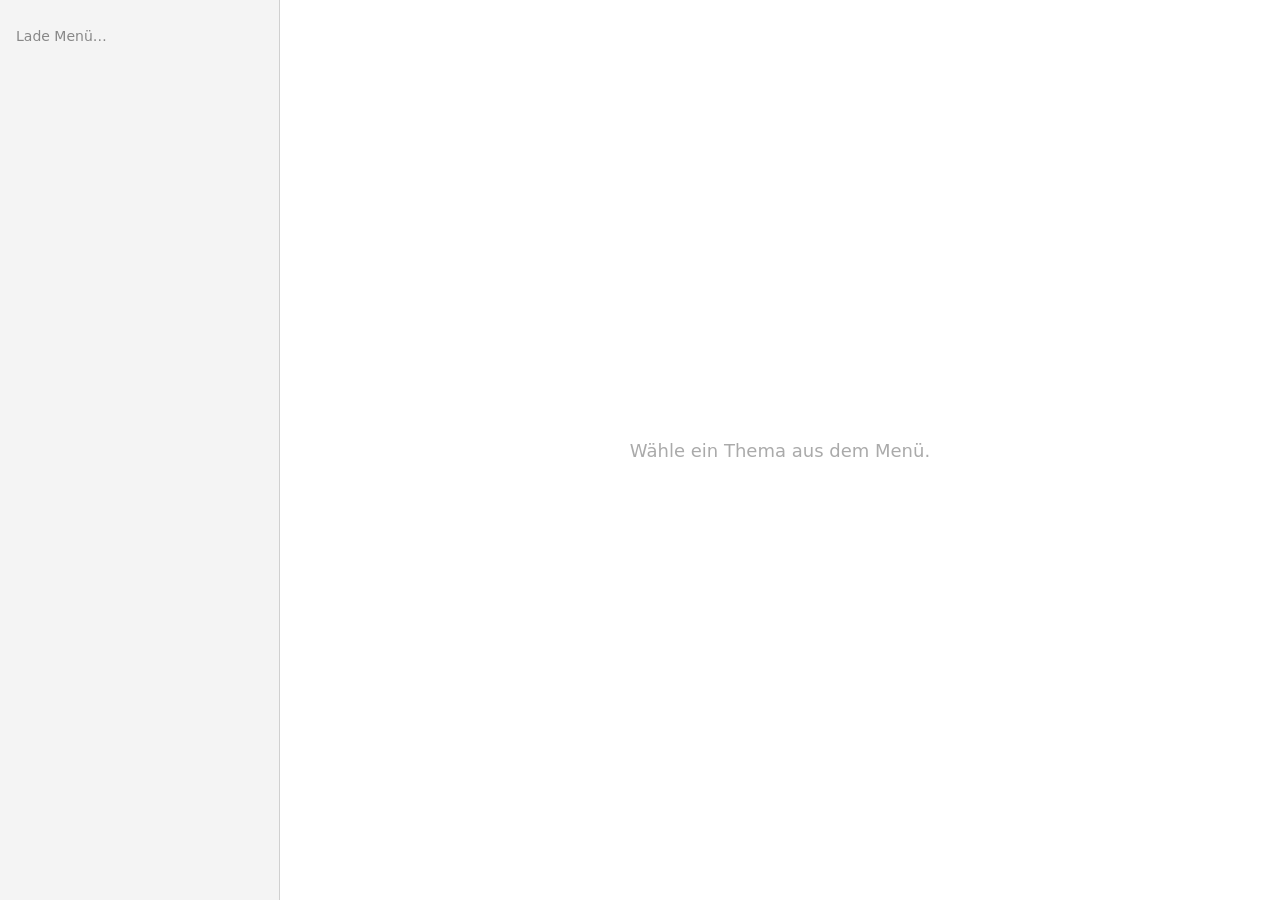
==== web/index.html @ fe32f422 "feat: HTML skeleton, CSS layout, mock data for frontend dev Co-Authored-By: Claude Sonnet 4.6 <norep" ====
<!DOCTYPE html>
<html lang="de">
<head>
    <meta charset="UTF-8">
    <meta name="viewport" content="width=device-width, initial-scale=1.0">
    <title>Anatomie Lernprogramm</title>
    <link rel="stylesheet" href="css/style.css">
</head>
<body>
    <div id="app">

        <nav id="sidebar">
            <div id="menu-loading">Lade Menü…</div>
            <ul id="menu-root"></ul>
        </nav>

        <main id="learn-area">
            <div id="placeholder">
                <p>Wähle ein Thema aus dem Menü.</p>
            </div>
            <div id="quiz-wrapper" class="hidden">
                <img id="quiz-img" alt="Anatomie-Bild">
            </div>
        </main>

    </div>

    <!-- Help modal -->
    <div id="help-modal" class="hidden" role="dialog" aria-modal="true" aria-labelledby="modal-heading">
        <div id="modal-box">
            <h3 id="modal-heading">Korrekte Antwort:</h3>
            <p id="modal-solution"></p>
            <button id="modal-close">Got it</button>
        </div>
    </div>

    <script src="js/levenshtein.js"></script>
    <script src="js/menu.js"></script>
    <script src="js/quiz.js"></script>
    <script src="js/app.js"></script>
</body>
</html>
---- web/css/style.css ----
*, *::before, *::after {
    box-sizing: border-box;
    margin: 0;
    padding: 0;
}

body {
    font-family: system-ui, -apple-system, sans-serif;
    height: 100vh;
    overflow: hidden;
    background: #fff;
}

/* ── App shell ─────────────────────────────── */
#app {
    display: flex;
    height: 100vh;
}

/* ── Sidebar ────────────────────────────────── */
#sidebar {
    width: 22%;
    min-width: 170px;
    max-width: 280px;
    background: #f4f4f4;
    border-right: 1px solid #d0d0d0;
    overflow-y: auto;
    padding: 12px 0;
    flex-shrink: 0;
}

#menu-loading {
    padding: 16px;
    color: #888;
    font-size: 14px;
}

#menu-root {
    list-style: none;
}

/* Level 1: Kategorie */
.menu-kat > button {
    width: 100%;
    text-align: left;
    background: none;
    border: none;
    cursor: pointer;
    padding: 9px 16px;
    font-size: 15px;
    font-weight: 700;
    color: #222;
    display: flex;
    align-items: center;
    gap: 6px;
}

.menu-kat > button::before {
    content: '▶';
    font-size: 9px;
    transition: transform 0.15s;
    display: inline-block;
}

.menu-kat > button.expanded::before {
    transform: rotate(90deg);
}

.menu-kat > button:hover {
    background: #e8e8e8;
}

/* Level 2: Unterkategorie */
.menu-unter-list {
    list-style: none;
}

.menu-unter > button {
    width: 100%;
    text-align: left;
    background: none;
    border: none;
    cursor: pointer;
    padding: 7px 16px 7px 28px;
    font-size: 14px;
    color: #444;
    display: flex;
    align-items: center;
    gap: 6px;
}

.menu-unter > button::before {
    content: '▶';
    font-size: 8px;
    transition: transform 0.15s;
    display: inline-block;
}

.menu-unter > button.expanded::before {
    transform: rotate(90deg);
}

.menu-unter > button:hover {
    background: #e4e4e4;
}

/* Level 3: Ansicht */
.menu-ansicht-list {
    list-style: none;
}

.menu-ansicht-btn {
    width: 100%;
    text-align: left;
    background: none;
    border: none;
    cursor: pointer;
    padding: 6px 16px 6px 42px;
    font-size: 13px;
    color: #555;
}

.menu-ansicht-btn:hover {
    background: #dde8f5;
}

.menu-ansicht-btn.active {
    background: #c4d9f5;
    font-weight: 600;
    color: #1a3a6e;
}

/* ── Learn area ─────────────────────────────── */
#learn-area {
    flex: 1;
    display: flex;
    align-items: center;
    justify-content: center;
    overflow: hidden;
    background: #fff;
    padding: 16px;
}

#placeholder {
    color: #aaa;
    font-size: 18px;
    text-align: center;
}

#quiz-wrapper {
    position: relative;
    line-height: 0;         /* removes inline-block gap below img */
    display: inline-block;
}

#quiz-img {
    display: block;
    max-width: calc(78vw - 32px);
    max-height: calc(100vh - 32px);
}

/* ── Overlays ───────────────────────────────── */
.overlay-group {
    position: absolute;
    display: flex;
    align-items: center;
    gap: 4px;
    pointer-events: auto;
}

.label-input {
    background: rgba(255, 255, 255, 0.85);
    border: 1.5px solid #777;
    border-radius: 3px;
    font-size: 13px;
    padding: 0 4px;
    outline: none;
    transition: background 0.12s, border-color 0.12s;
    min-width: 40px;
}

.label-input:focus {
    border-color: #3a82d4;
    background: rgba(255, 255, 255, 0.95);
}

.label-input.correct {
    background: rgba(80, 200, 100, 0.85);
    border-color: #2a9d00;
}

.label-input.typo {
    background: rgba(255, 165, 0, 0.75);
    border-color: #c07000;
}

.help-btn {
    width: 22px;
    height: 22px;
    flex-shrink: 0;
    border-radius: 50%;
    border: 2px solid #555;
    background: #fff;
    color: #333;
    font-size: 12px;
    font-weight: 700;
    cursor: pointer;
    display: flex;
    align-items: center;
    justify-content: center;
    line-height: 1;
    padding: 0;
}

.help-btn:hover {
    background: #e8e8e8;
    border-color: #222;
}

/* ── Help modal ─────────────────────────────── */
#help-modal {
    position: fixed;
    inset: 0;
    background: rgba(0, 0, 0, 0.5);
    display: flex;
    align-items: center;
    justify-content: center;
    z-index: 1000;
}

#modal-box {
    background: #fff;
    border-radius: 10px;
    padding: 36px 48px;
    text-align: center;
    min-width: 280px;
    box-shadow: 0 6px 30px rgba(0, 0, 0, 0.3);
}

#modal-box h3 {
    font-size: 15px;
    font-weight: 400;
    color: #666;
    margin-bottom: 10px;
}

#modal-solution {
    font-size: 26px;
    font-weight: 700;
    color: #1a1a1a;
    margin-bottom: 28px;
}

#modal-close {
    background: #2a9d00;
    color: #fff;
    border: none;
    border-radius: 6px;
    padding: 11px 32px;
    font-size: 16px;
    cursor: pointer;
}

#modal-close:hover {
    background: #1e7a00;
}

/* ── Utility ────────────────────────────────── */
.hidden {
    display: none !important;
}
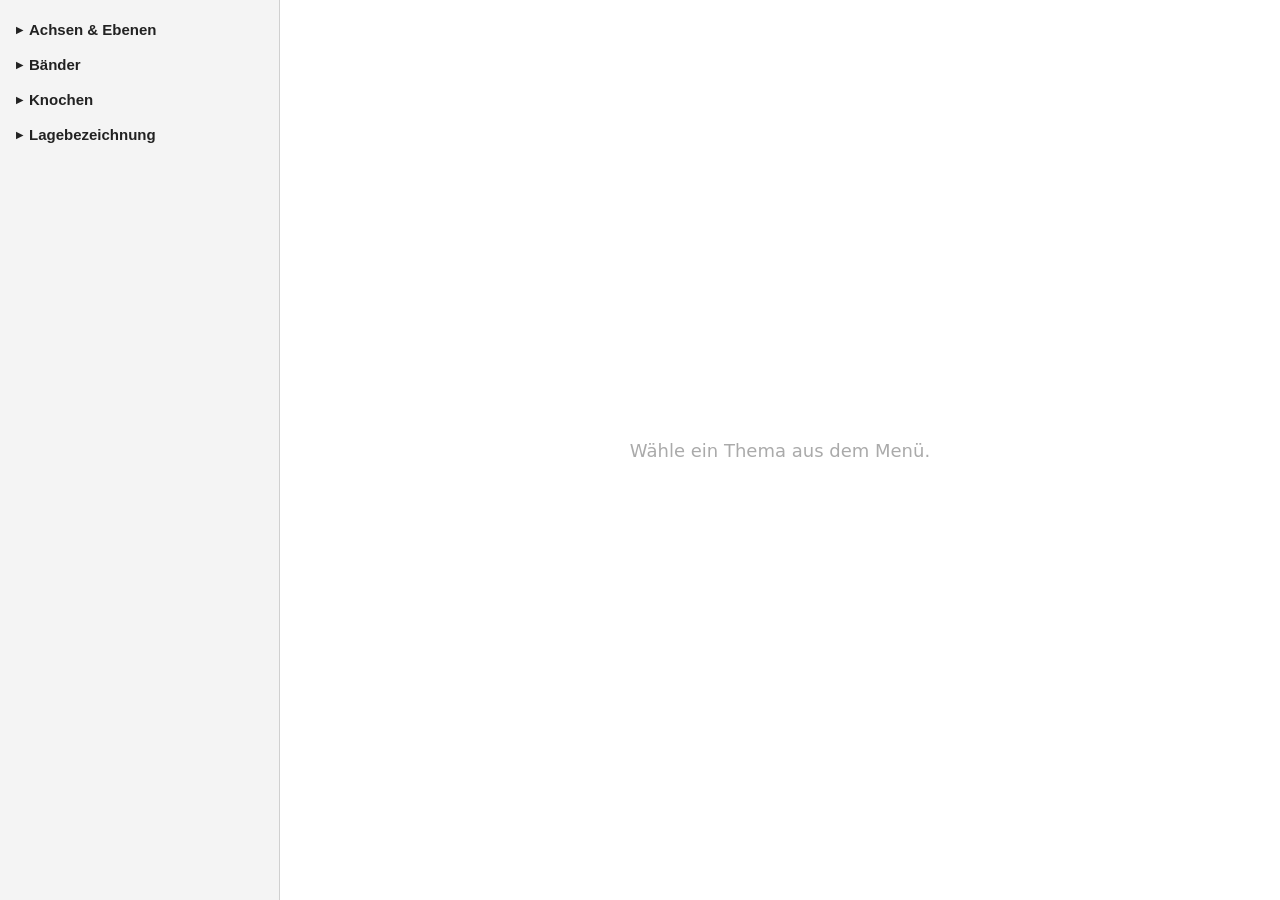
==== commit a027875e: "feat: mobile responsive layout with hamburger menu and pinch/scroll zoom - Mobile header (≤600px): f" ====
--- a/web/index.html
+++ b/web/index.html
@@ -7,9 +7,18 @@
     <link rel="stylesheet" href="css/style.css">
 </head>
 <body>
+    <header id="mobile-header">
+        <button id="hamburger-btn" aria-label="Menü öffnen">&#9776;</button>
+        <span id="mobile-title">Anatomie Lernkarten</span>
+        <button id="mobile-help-btn" aria-label="Lösung anzeigen" class="hidden">&#10067;</button>
+    </header>
+
+    <div id="drawer-overlay"></div>
+
     <div id="app">
 
         <nav id="sidebar">
+            <button id="drawer-close" aria-label="Menü schließen">&#10005;</button>
             <div id="menu-loading">Lade Menü…</div>
             <ul id="menu-root"></ul>
         </nav>
@@ -19,7 +28,9 @@
                 <p>Wähle ein Thema aus dem Menü.</p>
             </div>
             <div id="quiz-wrapper" class="hidden">
-                <img id="quiz-img" alt="Anatomie-Bild">
+                <div id="zoom-container">
+                    <img id="quiz-img" alt="Anatomie-Bild">
+                </div>
             </div>
         </main>
 
@@ -36,6 +47,7 @@
 
     <script src="js/levenshtein.js"></script>
     <script src="js/menu.js"></script>
+    <script src="js/zoom.js"></script>
     <script src="js/quiz.js"></script>
     <script src="js/app.js"></script>
 </body>
--- a/web/css/style.css
+++ b/web/css/style.css
@@ -109,13 +109,18 @@
     list-style: none;
 }
 
+.menu-ansicht-li {
+    display: flex;
+    align-items: stretch;
+}
+
 .menu-ansicht-btn {
-    width: 100%;
+    flex: 1;
     text-align: left;
     background: none;
     border: none;
     cursor: pointer;
-    padding: 6px 16px 6px 42px;
+    padding: 6px 8px 6px 42px;
     font-size: 13px;
     color: #555;
 }
@@ -124,7 +129,24 @@
     background: #dde8f5;
 }
 
-.menu-ansicht-btn.active {
+.menu-lernen-btn {
+    flex-shrink: 0;
+    background: none;
+    border: none;
+    border-left: 1px solid #d0d0d0;
+    cursor: pointer;
+    padding: 6px 10px;
+    font-size: 12px;
+    color: #555;
+    white-space: nowrap;
+}
+
+.menu-lernen-btn:hover {
+    background: #dde8f5;
+}
+
+.menu-ansicht-li.active .menu-ansicht-btn,
+.menu-ansicht-li.active .menu-lernen-btn {
     background: #c4d9f5;
     font-weight: 600;
     color: #1a3a6e;
@@ -148,14 +170,32 @@
 }
 
 #quiz-wrapper {
+    display: flex;
+    align-items: center;
+    justify-content: center;
+    max-width: 100%;
+    max-height: 100%;
+    overflow: hidden;
+}
+
+/* ── Zoom container ─────────────────────────── */
+#zoom-container {
     position: relative;
-    line-height: 0;         /* removes inline-block gap below img */
+    line-height: 0;
     display: inline-block;
+    transform-origin: 0 0;
+    will-change: transform;
+    cursor: grab;
+    touch-action: none;
+}
+
+#zoom-container.grabbing {
+    cursor: grabbing;
 }
 
 #quiz-img {
     display: block;
-    max-width: calc(78vw - 32px);
+    max-width: 100%;
     max-height: calc(100vh - 32px);
 }
 
@@ -173,7 +213,7 @@
     border: 1.5px solid #777;
     border-radius: 3px;
     font-size: 13px;
-    padding: 0 4px;
+    padding: 2px 4px;
     outline: none;
     transition: background 0.12s, border-color 0.12s;
     min-width: 40px;
@@ -265,7 +305,166 @@
     background: #1e7a00;
 }
 
+/* ── Focus styles (keyboard accessibility) ──────────────────── */
+.menu-kat > button:focus-visible,
+.menu-unter > button:focus-visible,
+.menu-ansicht-btn:focus-visible,
+.help-btn:focus-visible,
+#modal-close:focus-visible {
+    outline: 2px solid #3a82d4;
+    outline-offset: 2px;
+}
+
+/* ── Mobile header (standardmäßig versteckt) ── */
+#mobile-header {
+    display: none;
+}
+
+#drawer-overlay {
+    display: none;
+}
+
+#drawer-close {
+    display: none;
+}
+
 /* ── Utility ────────────────────────────────── */
 .hidden {
     display: none !important;
 }
+
+/* ══════════════════════════════════════════════
+   MOBILE  ≤ 600px
+══════════════════════════════════════════════ */
+@media (max-width: 600px) {
+
+    #mobile-header {
+        display: flex;
+        align-items: center;
+        height: 48px;
+        background: #1a3a6e;
+        color: #fff;
+        padding: 0 12px;
+        gap: 10px;
+        flex-shrink: 0;
+        position: fixed;
+        top: 0;
+        left: 0;
+        right: 0;
+        z-index: 200;
+    }
+
+    #hamburger-btn,
+    #mobile-help-btn {
+        background: none;
+        border: none;
+        color: #fff;
+        font-size: 22px;
+        cursor: pointer;
+        min-width: 44px;
+        min-height: 44px;
+        display: flex;
+        align-items: center;
+        justify-content: center;
+        padding: 0;
+        border-radius: 4px;
+        flex-shrink: 0;
+    }
+
+    #hamburger-btn:hover,
+    #mobile-help-btn:hover {
+        background: rgba(255,255,255,0.15);
+    }
+
+    #mobile-title {
+        flex: 1;
+        font-size: 14px;
+        font-weight: 600;
+        text-align: center;
+        overflow: hidden;
+        text-overflow: ellipsis;
+        white-space: nowrap;
+    }
+
+    #app {
+        margin-top: 48px;
+        height: calc(100vh - 48px);
+    }
+
+    /* ── Drawer-Close-Button ── */
+    #drawer-close {
+        display: flex;
+        align-items: center;
+        justify-content: flex-end;
+        width: 100%;
+        background: none;
+        border: none;
+        color: #555;
+        font-size: 20px;
+        cursor: pointer;
+        padding: 10px 14px;
+        min-height: 44px;
+    }
+
+    /* ── Drawer-Overlay ── */
+    #drawer-overlay {
+        display: block;
+        position: fixed;
+        inset: 0;
+        background: rgba(0, 0, 0, 0.4);
+        z-index: 299;
+        opacity: 0;
+        pointer-events: none;
+        transition: opacity 0.3s ease;
+    }
+
+    #app.drawer-open #drawer-overlay {
+        opacity: 1;
+        pointer-events: auto;
+    }
+
+    /* ── Sidebar als Drawer ── */
+    #sidebar {
+        position: fixed;
+        top: 0;
+        left: 0;
+        bottom: 0;
+        width: 80%;
+        min-width: unset;
+        max-width: 320px;
+        z-index: 300;
+        transform: translateX(-100%);
+        transition: transform 0.3s ease;
+        padding-top: 0;
+        box-shadow: 4px 0 20px rgba(0,0,0,0.2);
+    }
+
+    #app.drawer-open #sidebar {
+        transform: translateX(0);
+    }
+
+    /* Größere Touch-Ziele im Menü */
+    .menu-kat > button {
+        min-height: 44px;
+        font-size: 16px;
+    }
+
+    .menu-unter > button {
+        min-height: 44px;
+    }
+
+    .menu-ansicht-btn,
+    .menu-lernen-btn {
+        min-height: 44px;
+    }
+
+    /* Hauptbereich volle Breite */
+    #learn-area {
+        width: 100%;
+        padding: 8px;
+    }
+
+    #quiz-img {
+        max-height: calc(100vh - 48px - 16px);
+    }
+}
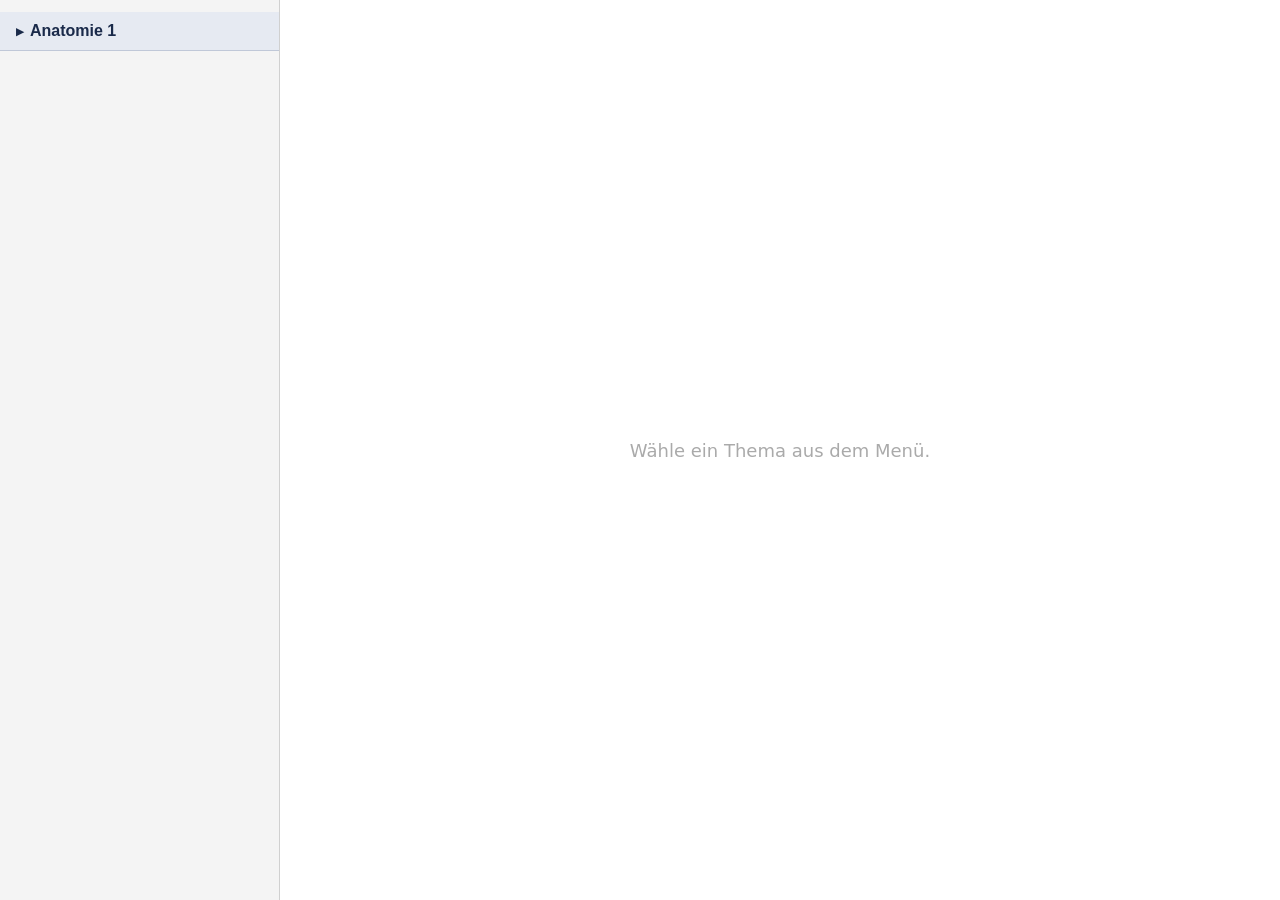
==== commit 5872ac22: "anpassung mit  Fach und neuert Eingabe" ====
--- a/web/index.html
+++ b/web/index.html
@@ -32,6 +32,7 @@
                     <img id="quiz-img" alt="Anatomie-Bild">
                 </div>
             </div>
+            <div id="text-quiz-wrapper" class="hidden"></div>
         </main>
 
     </div>
--- a/web/css/style.css
+++ b/web/css/style.css
@@ -39,6 +39,42 @@
     list-style: none;
 }
 
+/* Level 0: Fach (oberste Ebene) */
+.menu-fach > button {
+    width: 100%;
+    text-align: left;
+    background: #e6eaf2;
+    border: none;
+    border-bottom: 1px solid #c0c8d8;
+    cursor: pointer;
+    padding: 10px 16px;
+    font-size: 16px;
+    font-weight: 800;
+    color: #1a2a4a;
+    display: flex;
+    align-items: center;
+    gap: 6px;
+}
+
+.menu-fach > button::before {
+    content: '▶';
+    font-size: 10px;
+    transition: transform 0.15s;
+    display: inline-block;
+}
+
+.menu-fach > button.expanded::before {
+    transform: rotate(90deg);
+}
+
+.menu-fach > button:hover {
+    background: #d4daea;
+}
+
+.menu-fach-list {
+    list-style: none;
+}
+
 /* Level 1: Kategorie */
 .menu-kat > button {
     width: 100%;
@@ -154,13 +190,13 @@
 
 /* ── Learn area ─────────────────────────────── */
 #learn-area {
+    position: relative;
     flex: 1;
     display: flex;
     align-items: center;
     justify-content: center;
     overflow: hidden;
     background: #fff;
-    padding: 16px;
 }
 
 #placeholder {
@@ -170,12 +206,11 @@
 }
 
 #quiz-wrapper {
+    position: absolute;
+    inset: 0;
     display: flex;
     align-items: center;
     justify-content: center;
-    max-width: 100%;
-    max-height: 100%;
-    overflow: hidden;
 }
 
 /* ── Zoom container ─────────────────────────── */
@@ -196,7 +231,7 @@
 #quiz-img {
     display: block;
     max-width: 100%;
-    max-height: calc(100vh - 32px);
+    max-height: 100vh;
 }
 
 /* ── Overlays ───────────────────────────────── */
@@ -331,6 +366,71 @@
 /* ── Utility ────────────────────────────────── */
 .hidden {
     display: none !important;
+}
+
+/* ── Text Quiz ──────────────────────────────── */
+#text-quiz-wrapper {
+    position: absolute;
+    inset: 0;
+    overflow-y: auto;
+    padding: 16px 24px 32px;
+    align-items: flex-start;
+    justify-content: flex-start;
+}
+
+.tq-section {
+    padding: 16px 0;
+    border-bottom: 2px solid #e0e0e0;
+    width: 100%;
+}
+
+.tq-section:last-child {
+    border-bottom: none;
+}
+
+.tq-question {
+    font-size: 16px;
+    font-weight: 700;
+    color: #1a3a6e;
+    margin-bottom: 12px;
+    padding-bottom: 6px;
+    border-bottom: 1px solid #d0d0d0;
+}
+
+.tq-categories {
+    display: flex;
+    flex-wrap: wrap;
+    gap: 16px 24px;
+}
+
+.tq-category {
+    flex: 1;
+    min-width: 160px;
+}
+
+.tq-category-header {
+    display: flex;
+    align-items: center;
+    gap: 6px;
+    margin-bottom: 6px;
+}
+
+.tq-category-label {
+    font-size: 13px;
+    font-weight: 600;
+    color: #444;
+    flex: 1;
+}
+
+.tq-fields {
+    display: flex;
+    flex-direction: column;
+    gap: 4px;
+}
+
+.tq-input {
+    width: 100%;
+    min-width: 0;
 }
 
 /* ══════════════════════════════════════════════
@@ -465,6 +565,7 @@
     }
 
     #quiz-img {
-        max-height: calc(100vh - 48px - 16px);
-    }
-}
+        max-height: calc(100vh - 48px);
+        max-height: calc(100lvh - 48px); /* lvh bleibt beim Öffnen der Tastatur stabil */
+    }
+}
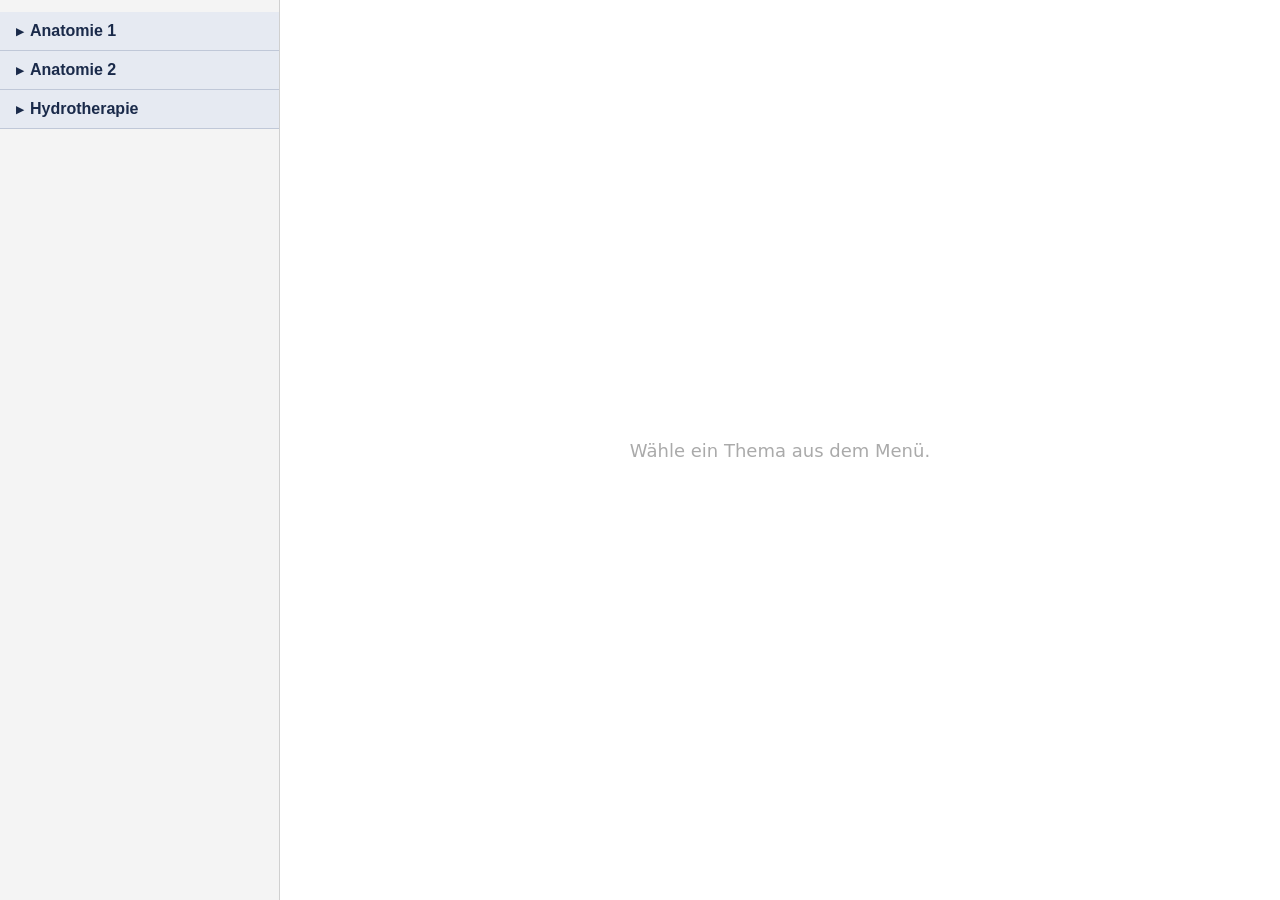
==== commit 445570c5: "bessere Optik" ====
--- a/web/index.html
+++ b/web/index.html
@@ -2,7 +2,7 @@
 <html lang="de">
 <head>
     <meta charset="UTF-8">
-    <meta name="viewport" content="width=device-width, initial-scale=1.0">
+    <meta name="viewport" content="width=device-width, initial-scale=1.0, viewport-fit=cover">
     <title>Anatomie Lernprogramm</title>
     <link rel="stylesheet" href="css/style.css">
 </head>
--- a/web/css/style.css
+++ b/web/css/style.css
@@ -6,7 +6,7 @@
 
 body {
     font-family: system-ui, -apple-system, sans-serif;
-    height: 100vh;
+    height: 100dvh;
     overflow: hidden;
     background: #fff;
 }
@@ -14,7 +14,7 @@
 /* ── App shell ─────────────────────────────── */
 #app {
     display: flex;
-    height: 100vh;
+    height: 100dvh;
 }
 
 /* ── Sidebar ────────────────────────────────── */
@@ -231,7 +231,7 @@
 #quiz-img {
     display: block;
     max-width: 100%;
-    max-height: 100vh;
+    max-height: 100dvh;
 }
 
 /* ── Overlays ───────────────────────────────── */
@@ -431,6 +431,89 @@
 .tq-input {
     width: 100%;
     min-width: 0;
+}
+
+.tq-field-row {
+    display: flex;
+    align-items: center;
+    gap: 6px;
+}
+
+.tq-field-row .tq-input {
+    flex: 1;
+}
+
+.tq-field-prefix {
+    font-size: 13px;
+    color: #555;
+    white-space: nowrap;
+    flex-shrink: 0;
+}
+
+.tq-answer-text {
+    font-size: 13px;
+    color: #333;
+    padding: 2px 0;
+}
+
+.tq-quiz-image {
+    display: block;
+    max-width: 100%;
+    max-height: 80vh;
+    margin: 0 auto 20px;
+    border-radius: 4px;
+    object-fit: contain;
+    cursor: zoom-in;
+}
+
+.tq-image-overlay {
+    display: none;
+    position: fixed;
+    inset: 0;
+    background: rgba(0, 0, 0, 0.88);
+    z-index: 1000;
+}
+
+.tq-image-overlay--visible {
+    display: block;
+}
+
+.tq-overlay-zoom-container {
+    width: 100%;
+    height: 100%;
+    overflow: hidden;
+    display: flex;
+    align-items: center;
+    justify-content: center;
+}
+
+.tq-image-overlay-img {
+    display: block;
+    max-width: 95vw;
+    max-height: 95vh;
+    object-fit: contain;
+    border-radius: 4px;
+    user-select: none;
+    pointer-events: none;
+}
+
+.tq-overlay-close {
+    position: absolute;
+    top: 12px;
+    right: 16px;
+    z-index: 1001;
+    background: rgba(0, 0, 0, 0.55);
+    border: 1.5px solid rgba(255, 255, 255, 0.35);
+    color: #fff;
+    font-size: 22px;
+    width: 42px;
+    height: 42px;
+    border-radius: 50%;
+    cursor: pointer;
+    display: flex;
+    align-items: center;
+    justify-content: center;
+    line-height: 1;
 }
 
 /* ══════════════════════════════════════════════
@@ -488,7 +571,8 @@
 
     #app {
         margin-top: 48px;
-        height: calc(100vh - 48px);
+        height: calc(100dvh - 48px);
+        padding-bottom: env(safe-area-inset-bottom);
     }
 
     /* ── Drawer-Close-Button ── */
@@ -565,7 +649,10 @@
     }
 
     #quiz-img {
-        max-height: calc(100vh - 48px);
-        max-height: calc(100lvh - 48px); /* lvh bleibt beim Öffnen der Tastatur stabil */
-    }
-}
+        max-height: calc(100dvh - 48px);
+    }
+
+    .tq-quiz-image {
+        max-height: 70vh;
+    }
+}
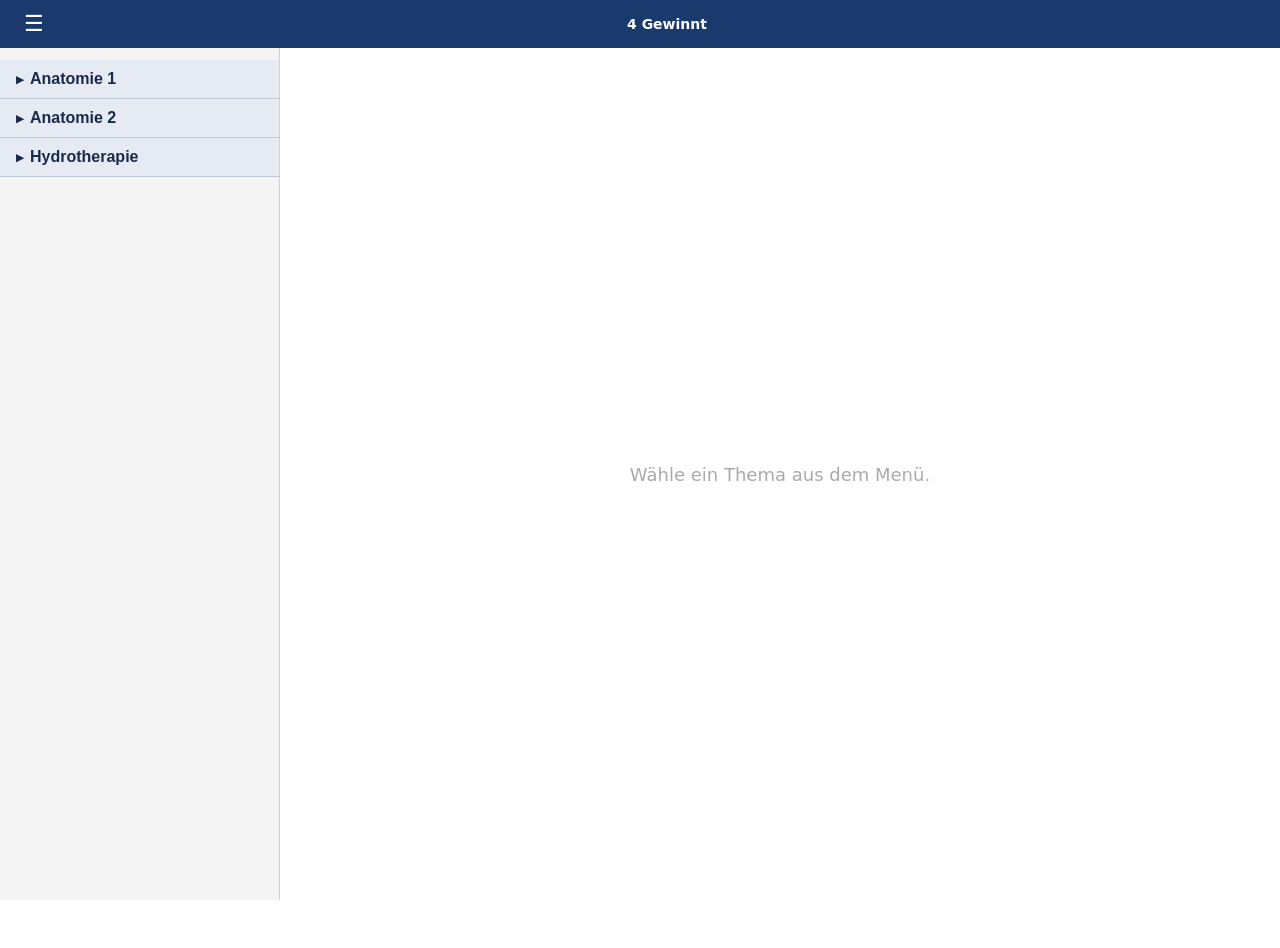
==== commit a7436375: "Quiz-Abfrage-Modus (Bild + Text) implementiert, Header vereinheitlicht - Dritter Modus "Quiz" (seque" ====
--- a/web/index.html
+++ b/web/index.html
@@ -3,13 +3,13 @@
 <head>
     <meta charset="UTF-8">
     <meta name="viewport" content="width=device-width, initial-scale=1.0, viewport-fit=cover">
-    <title>Anatomie Lernprogramm</title>
+    <title>4 Gewinnt</title>
     <link rel="stylesheet" href="css/style.css">
 </head>
 <body>
     <header id="mobile-header">
         <button id="hamburger-btn" aria-label="Menü öffnen">&#9776;</button>
-        <span id="mobile-title">Anatomie Lernkarten</span>
+        <span id="mobile-title">4 Gewinnt</span>
         <button id="mobile-help-btn" aria-label="Lösung anzeigen" class="hidden">&#10067;</button>
     </header>
 
@@ -28,9 +28,12 @@
                 <p>Wähle ein Thema aus dem Menü.</p>
             </div>
             <div id="quiz-wrapper" class="hidden">
-                <div id="zoom-container">
-                    <img id="quiz-img" alt="Anatomie-Bild">
+                <div id="image-pane">
+                    <div id="zoom-container">
+                        <img id="quiz-img" alt="Anatomie-Bild">
+                    </div>
                 </div>
+                <div id="answer-panel"></div>
             </div>
             <div id="text-quiz-wrapper" class="hidden"></div>
         </main>
@@ -50,6 +53,8 @@
     <script src="js/menu.js"></script>
     <script src="js/zoom.js"></script>
     <script src="js/quiz.js"></script>
+    <script src="js/quiz-abfrage.js"></script>
+    <script src="js/text-quiz-abfrage.js"></script>
     <script src="js/app.js"></script>
 </body>
 </html>
--- a/web/css/style.css
+++ b/web/css/style.css
@@ -14,7 +14,9 @@
 /* ── App shell ─────────────────────────────── */
 #app {
     display: flex;
-    height: 100dvh;
+    margin-top: 48px;
+    height: calc(100dvh - 48px);
+    padding-bottom: env(safe-area-inset-bottom);
 }
 
 /* ── Sidebar ────────────────────────────────── */
@@ -27,6 +29,7 @@
     overflow-y: auto;
     padding: 12px 0;
     flex-shrink: 0;
+    transition: width 0.25s ease, min-width 0.25s ease, border-color 0.25s ease;
 }
 
 #menu-loading {
@@ -150,40 +153,51 @@
     align-items: stretch;
 }
 
-.menu-ansicht-btn {
-    flex: 1;
-    text-align: left;
-    background: none;
-    border: none;
-    cursor: pointer;
-    padding: 6px 8px 6px 42px;
+/* Ansicht-Name als Label, darunter Lernen/Schreiben/Quiz (Bild- und Text-Einträge) */
+.menu-ansicht-li--split {
+    flex-direction: column;
+    align-items: stretch;
+}
+
+.menu-ansicht-label {
+    padding: 6px 8px 2px 42px;
     font-size: 13px;
     color: #555;
 }
 
-.menu-ansicht-btn:hover {
-    background: #dde8f5;
-}
-
-.menu-lernen-btn {
-    flex-shrink: 0;
+.menu-ansicht-actions {
+    display: flex;
+    gap: 6px;
+    padding: 0 8px 6px 42px;
+}
+
+.menu-mode-btn {
+    flex: 1;
+    min-width: 0;
     background: none;
-    border: none;
-    border-left: 1px solid #d0d0d0;
+    border: 1px solid #d0d0d0;
+    border-radius: 4px;
     cursor: pointer;
-    padding: 6px 10px;
-    font-size: 12px;
+    padding: 4px 4px;
+    font-size: 11px;
     color: #555;
     white-space: nowrap;
-}
-
-.menu-lernen-btn:hover {
+    overflow: hidden;
+    text-overflow: ellipsis;
+}
+
+.menu-mode-btn:hover {
     background: #dde8f5;
 }
 
-.menu-ansicht-li.active .menu-ansicht-btn,
-.menu-ansicht-li.active .menu-lernen-btn {
+.menu-ansicht-li.active .menu-ansicht-label {
+    font-weight: 600;
+    color: #1a3a6e;
+}
+
+.menu-ansicht-li.active .menu-mode-btn {
     background: #c4d9f5;
+    border-color: #a8c4ee;
     font-weight: 600;
     color: #1a3a6e;
 }
@@ -199,6 +213,17 @@
     background: #fff;
 }
 
+@media (min-width: 601px) {
+    #app.sidebar-collapsed #sidebar {
+        width: 0;
+        min-width: 0;
+        border-right-color: transparent;
+        padding-left: 0;
+        padding-right: 0;
+        overflow: hidden;
+    }
+}
+
 #placeholder {
     color: #aaa;
     font-size: 18px;
@@ -209,8 +234,180 @@
     position: absolute;
     inset: 0;
     display: flex;
-    align-items: center;
-    justify-content: center;
+}
+
+/* ── Image pane (zoom-container centers inside this) ──────────── */
+#image-pane {
+    position: relative;
+    flex: 1;
+    min-width: 0;
+    min-height: 0;
+    display: flex;
+    align-items: center;
+    justify-content: center;
+    overflow: hidden;
+}
+
+/* ── Answer panel ───────────────────────────── */
+#answer-panel {
+    flex-shrink: 0;
+    overflow-y: auto;
+    padding: 16px;
+    display: flex;
+    flex-direction: column;
+    gap: 10px;
+}
+
+.answer-row {
+    display: flex;
+    align-items: center;
+    gap: 8px;
+}
+
+.answer-row:first-child {
+    margin-top: 4em; /* ca. 4 Leerzeilen Abstand oberhalb der ersten Eingabezeile */
+}
+
+.answer-row .label-input {
+    flex: 1;
+    min-width: 0;
+}
+
+/* Landscape viewport ("16:9"): panel to the right */
+@media (orientation: landscape) {
+    #quiz-wrapper {
+        flex-direction: row;
+    }
+    #answer-panel {
+        width: 25%;
+        min-width: 220px;
+        max-width: 25%;
+        border-left: 1px solid #d0d0d0;
+    }
+    .tq-quiz-layout {
+        flex-direction: row;
+    }
+    .tq-quiz-panel-host {
+        width: 25%;
+        min-width: 220px;
+        max-width: 25%;
+        border-left: 1px solid #d0d0d0;
+    }
+}
+
+/* Portrait viewport ("9:16"): panel below */
+@media (orientation: portrait) {
+    #quiz-wrapper {
+        flex-direction: column;
+    }
+    #answer-panel {
+        width: 100%;
+        max-height: 35vh;
+        border-top: 1px solid #d0d0d0;
+    }
+    .tq-quiz-layout {
+        flex-direction: column;
+    }
+    .tq-quiz-panel-host {
+        width: 100%;
+        max-height: 35vh;
+        border-top: 1px solid #d0d0d0;
+    }
+}
+
+/* ── Quiz-Abfrage-Modus (Startbildschirm / Frage-Karte / Abschluss) ────────── */
+#answer-panel:has(.qz-panel) {
+    justify-content: center;
+}
+
+.qz-panel {
+    display: flex;
+    flex-direction: column;
+    gap: 14px;
+}
+
+.qz-heading {
+    font-size: 15px;
+    font-weight: 600;
+    color: #222;
+}
+
+.qz-question {
+    font-size: 16px;
+    font-weight: 600;
+    color: #1a1a1a;
+}
+
+/* Kategorie-Tag im Text-Quiz-Modus (z. B. "Ursprung", "Indikation") — bewusst
+   größer als .qz-question, da die Kategorie die wichtigere Einordnung ist. */
+.qz-category {
+    font-size: 20px;
+    font-weight: 700;
+    color: #1a3a6e;
+}
+
+.qz-solution {
+    font-size: 22px;
+    font-weight: 700;
+    color: #1a6ee0;
+}
+
+.qz-hint {
+    font-size: 13px;
+    color: #777;
+}
+
+.qz-btn {
+    background: #fff;
+    border: 1.5px solid #777;
+    border-radius: 6px;
+    padding: 10px 16px;
+    font-size: 14px;
+    cursor: pointer;
+    color: #333;
+}
+
+.qz-btn:hover {
+    background: #eee;
+}
+
+.qz-btn-primary {
+    background: #3a82d4;
+    border-color: #3a82d4;
+    color: #fff;
+}
+
+.qz-btn-primary:hover {
+    background: #2f6bb0;
+}
+
+.qz-judge-row {
+    display: flex;
+    gap: 10px;
+}
+
+.qz-judge-row .qz-btn {
+    flex: 1;
+}
+
+.qz-btn-correct {
+    background: #2a9d00;
+    border-color: #2a9d00;
+    color: #fff;
+}
+
+.qz-btn-correct:hover {
+    background: #1e7a00;
+}
+
+.qz-btn-wrong {
+    background: #c0392b;
+    border-color: #c0392b;
+    color: #fff;
+}
+
+.qz-btn-wrong:hover {
+    background: #9c2d21;
 }
 
 /* ── Zoom container ─────────────────────────── */
@@ -231,16 +428,38 @@
 #quiz-img {
     display: block;
     max-width: 100%;
-    max-height: 100dvh;
-}
-
-/* ── Overlays ───────────────────────────────── */
-.overlay-group {
+    max-height: calc(100dvh - 48px);
+}
+
+/* ── Marker badges (numbered dots on the image) ────────────────── */
+.number-badge {
+    width: 22px;
+    height: 22px;
+    flex-shrink: 0;
+    border-radius: 50%;
+    border: 2px solid #555;
+    background: rgba(255, 255, 255, 0.9);
+    color: #333;
+    font-size: 12px;
+    font-weight: 700;
+    display: flex;
+    align-items: center;
+    justify-content: center;
+    line-height: 1;
+}
+
+.marker-badge {
     position: absolute;
-    display: flex;
-    align-items: center;
-    gap: 4px;
-    pointer-events: auto;
+    transform: translate(-50%, -50%);
+}
+
+.marker-badge--active {
+    width: 28px;
+    height: 28px;
+    border-color: #1a6ee0;
+    background: #1a6ee0;
+    color: #fff;
+    box-shadow: 0 0 0 4px rgba(26, 110, 224, 0.35);
 }
 
 .label-input {
@@ -343,16 +562,61 @@
 /* ── Focus styles (keyboard accessibility) ──────────────────── */
 .menu-kat > button:focus-visible,
 .menu-unter > button:focus-visible,
-.menu-ansicht-btn:focus-visible,
+.menu-mode-btn:focus-visible,
 .help-btn:focus-visible,
+.qz-btn:focus-visible,
 #modal-close:focus-visible {
     outline: 2px solid #3a82d4;
     outline-offset: 2px;
 }
 
-/* ── Mobile header (standardmäßig versteckt) ── */
+/* ── Header (Übungsname + Menü-Button, bei jeder Breite sichtbar) ─── */
 #mobile-header {
-    display: none;
+    display: flex;
+    align-items: center;
+    height: 48px;
+    background: #1a3a6e;
+    color: #fff;
+    padding: 0 12px;
+    gap: 10px;
+    flex-shrink: 0;
+    position: fixed;
+    top: 0;
+    left: 0;
+    right: 0;
+    z-index: 200;
+}
+
+#hamburger-btn,
+#mobile-help-btn {
+    background: none;
+    border: none;
+    color: #fff;
+    font-size: 22px;
+    cursor: pointer;
+    min-width: 44px;
+    min-height: 44px;
+    display: flex;
+    align-items: center;
+    justify-content: center;
+    padding: 0;
+    border-radius: 4px;
+    flex-shrink: 0;
+}
+
+#hamburger-btn:hover,
+#mobile-help-btn:hover {
+    background: rgba(255,255,255,0.15);
+}
+
+#mobile-title {
+    flex: 1;
+    font-size: 14px;
+    font-weight: 600;
+    text-align: center;
+    overflow: hidden;
+    text-overflow: ellipsis;
+    white-space: nowrap;
 }
 
 #drawer-overlay {
@@ -464,6 +728,74 @@
     border-radius: 4px;
     object-fit: contain;
     cursor: zoom-in;
+}
+
+.tq-dual-image-container {
+    display: flex;
+    gap: 12px;
+    margin: 0 auto 20px;
+    align-items: flex-start;
+}
+
+.tq-dual-image-container .tq-quiz-image {
+    flex: 1 1 0;
+    min-width: 0;
+    margin: 0;
+    max-height: 60vh;
+}
+
+/* ── Text-Quiz-Abfrage: Bild links, Panel rechts (analog zum Bild-Quiz-Modus,
+   siehe #quiz-wrapper/#image-pane/#answer-panel); Ausrichtung siehe
+   @media (orientation: …) oben ────────────────────────────────────────── */
+.tq-quiz-layout {
+    position: absolute;
+    inset: 0;
+    display: flex;
+}
+
+.tq-quiz-image-pane {
+    position: relative;
+    flex: 1;
+    min-width: 0;
+    min-height: 0;
+    display: flex;
+    align-items: center;
+    justify-content: center;
+    overflow: hidden;
+}
+
+.tq-quiz-image-pane .tq-quiz-image,
+.tq-quiz-image-pane .tq-dual-image-container,
+.tq-quiz-image-pane .tq-dual-image-container .tq-quiz-image {
+    margin: 0;
+    max-height: 100%;
+}
+
+.tq-quiz-panel-host {
+    flex-shrink: 0;
+    overflow-y: auto;
+    padding: 16px;
+    display: flex;
+    flex-direction: column;
+    justify-content: center;
+}
+
+/* Ohne Bild: Panel füllt die ganze Fläche und zentriert die Karte
+   horizontal + vertikal (eigene Klasse, unabhängig von den
+   Landscape/Portrait-Breitenregeln von .tq-quiz-panel-host oben) */
+.tq-quiz-standalone {
+    position: absolute;
+    inset: 0;
+    display: flex;
+    align-items: center;
+    justify-content: center;
+}
+
+/* Kein Bild, oder Panel unterhalb des Bildes (Portrait): Karte nicht über die
+   volle Breite strecken, sondern sinnvoll begrenzen. In der schmalen
+   280px-Spalte (Landscape mit Bild) hat max-width hier keine Wirkung. */
+#text-quiz-wrapper .qz-panel {
+    max-width: 340px;
 }
 
 .tq-image-overlay {
@@ -520,60 +852,6 @@
    MOBILE  ≤ 600px
 ══════════════════════════════════════════════ */
 @media (max-width: 600px) {
-
-    #mobile-header {
-        display: flex;
-        align-items: center;
-        height: 48px;
-        background: #1a3a6e;
-        color: #fff;
-        padding: 0 12px;
-        gap: 10px;
-        flex-shrink: 0;
-        position: fixed;
-        top: 0;
-        left: 0;
-        right: 0;
-        z-index: 200;
-    }
-
-    #hamburger-btn,
-    #mobile-help-btn {
-        background: none;
-        border: none;
-        color: #fff;
-        font-size: 22px;
-        cursor: pointer;
-        min-width: 44px;
-        min-height: 44px;
-        display: flex;
-        align-items: center;
-        justify-content: center;
-        padding: 0;
-        border-radius: 4px;
-        flex-shrink: 0;
-    }
-
-    #hamburger-btn:hover,
-    #mobile-help-btn:hover {
-        background: rgba(255,255,255,0.15);
-    }
-
-    #mobile-title {
-        flex: 1;
-        font-size: 14px;
-        font-weight: 600;
-        text-align: center;
-        overflow: hidden;
-        text-overflow: ellipsis;
-        white-space: nowrap;
-    }
-
-    #app {
-        margin-top: 48px;
-        height: calc(100dvh - 48px);
-        padding-bottom: env(safe-area-inset-bottom);
-    }
 
     /* ── Drawer-Close-Button ── */
     #drawer-close {
@@ -637,8 +915,7 @@
         min-height: 44px;
     }
 
-    .menu-ansicht-btn,
-    .menu-lernen-btn {
+    .menu-mode-btn {
         min-height: 44px;
     }
 
@@ -648,11 +925,16 @@
         padding: 8px;
     }
 
-    #quiz-img {
-        max-height: calc(100dvh - 48px);
-    }
-
     .tq-quiz-image {
         max-height: 70vh;
     }
-}
+
+    .tq-dual-image-container {
+        flex-direction: column;
+    }
+
+    .tq-dual-image-container .tq-quiz-image {
+        max-height: 50vh;
+        width: 100%;
+    }
+}
